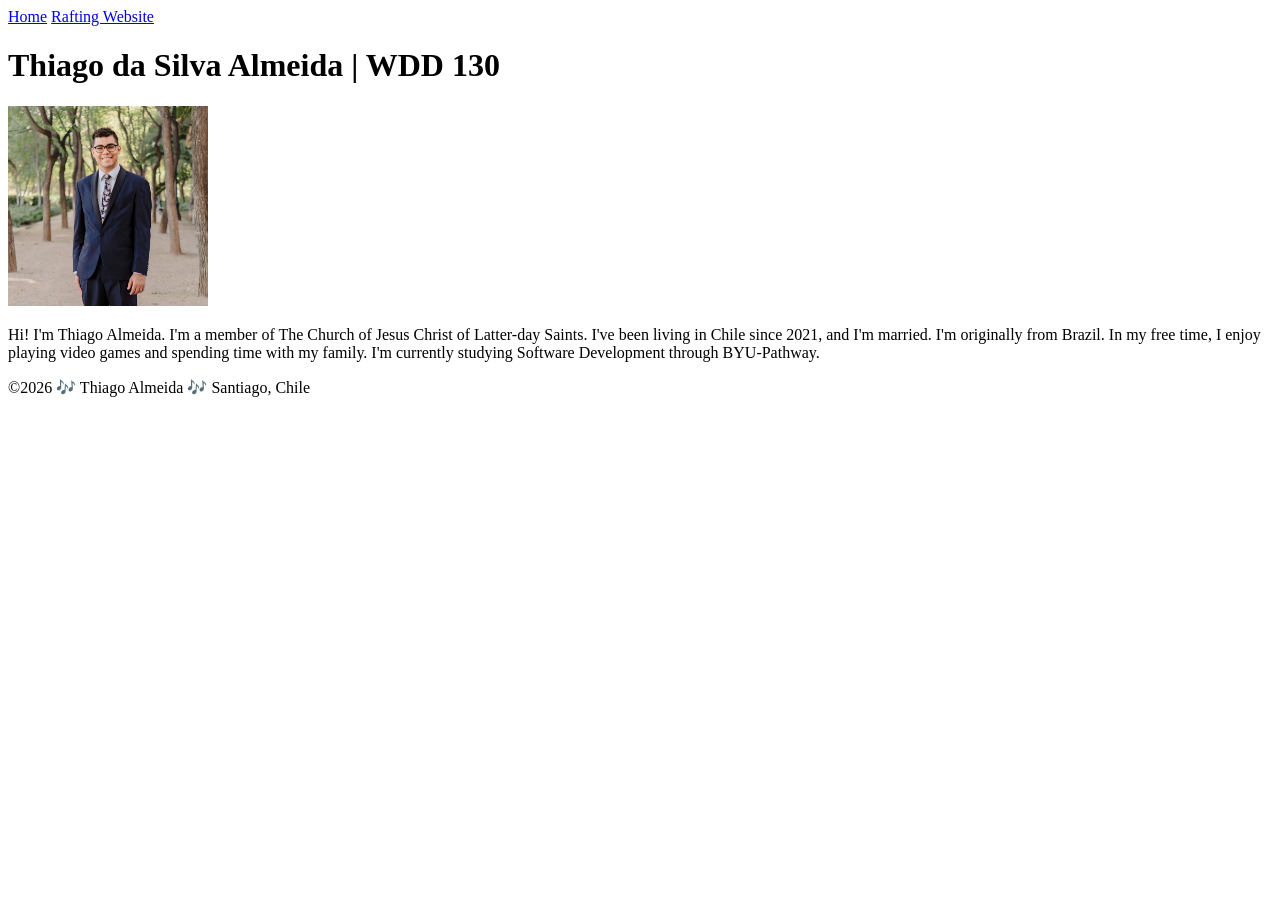
==== index.html @ 3a93d0e9 "title change" ====
<!DOCTYPE html>
<html lang="en">
<head>
    <meta charset="UTF-8">
    <meta name="viewport" content="width=device-width, initial-scale=1.0">
    <title>Thiago da Silva Almeida | WDD 130</title>
</head>
<body>
    <header>
        <nav>
            <a href="#">Home</a>
            <a href="wwr/">Rafting Website</a>
        </nav>
    </header>
    <main>
        <h1>Thiago da Silva Almeida | WDD 130</h1>
        <img src="images/profile.jpg" alt="Thiago profile" width="200">
        <p>Hi! I'm Thiago Almeida. I'm a member of The Church of Jesus Christ of Latter-day Saints. I've been living in Chile since 2021, and I'm married. I'm originally from Brazil. In my free time, I enjoy playing video games and spending time with my family. I'm currently studying Software Development through BYU-Pathway.</p>
    </main>
    <footer>
        <p>&copy;2026 🎶 Thiago Almeida 🎶 Santiago, Chile</p>
    </footer>
</body>
</html>
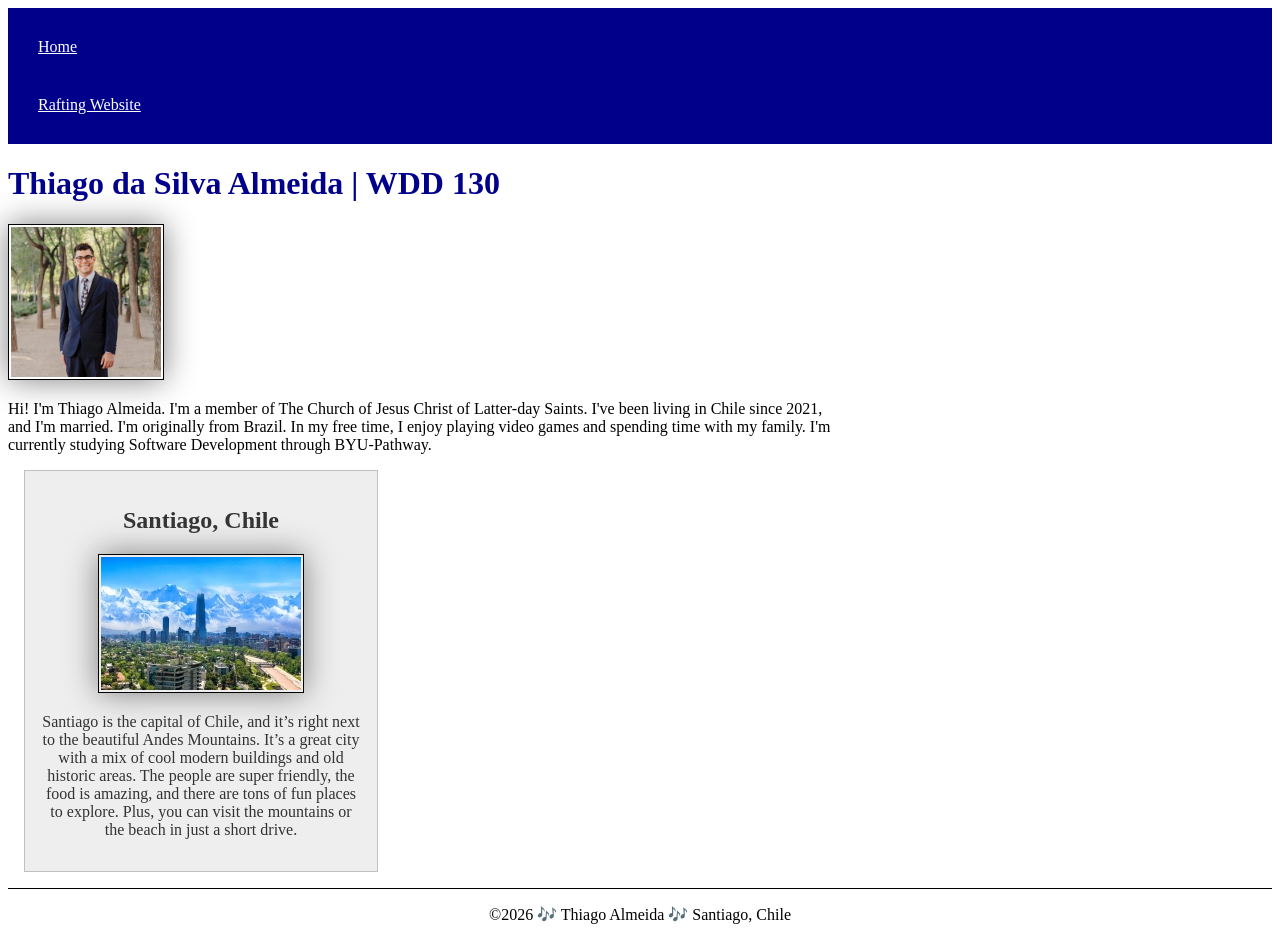
==== commit 04afa383: "Home Page Enhancement" ====
--- a/index.html
+++ b/index.html
@@ -1,10 +1,15 @@
 <!DOCTYPE html>
 <html lang="en">
+
 <head>
     <meta charset="UTF-8">
     <meta name="viewport" content="width=device-width, initial-scale=1.0">
-    <title>Thiago da Silva Almeida | WDD 130</title>
+    <title>Thiago da Silva Almeida | WDD 130 </title>
+    <meta name="description" content="Thiago Almeida, W02 Assignment Home Page.">
+    <meta name="author" content="Thiago da Silva Almeida">
+    <link rel="stylesheet" href="styles/styles.css">
 </head>
+
 <body>
     <header>
         <nav>
@@ -15,10 +20,25 @@
     <main>
         <h1>Thiago da Silva Almeida | WDD 130</h1>
         <img src="images/profile.jpg" alt="Thiago profile" width="200">
-        <p>Hi! I'm Thiago Almeida. I'm a member of The Church of Jesus Christ of Latter-day Saints. I've been living in Chile since 2021, and I'm married. I'm originally from Brazil. In my free time, I enjoy playing video games and spending time with my family. I'm currently studying Software Development through BYU-Pathway.</p>
+        <p>Hi! I'm Thiago Almeida. I'm a member of The Church of Jesus Christ of Latter-day Saints.
+            I've been living in Chile since 2021, and I'm married. I'm originally from Brazil. In my
+            free time, I enjoy playing video games and spending time with my family. I'm currently
+            studying Software Development through BYU-Pathway.</p>
     </main>
+    <aside>
+        <h2>Santiago, Chile</h2>
+        <img src="images/chile.jpg" alt="Aerial view of Santiago, Chile" width="200">
+        <p>Santiago is the capital of Chile, and it’s right next to the beautiful Andes Mountains.
+            It’s a great
+            city with a mix of cool modern buildings and old historic areas. The people are super
+            friendly, the
+            food is amazing, and there are tons of fun places to explore. Plus, you can visit the
+            mountains or
+            the beach in just a short drive.</p>
+    </aside>
     <footer>
         <p>&copy;2026 🎶 Thiago Almeida 🎶 Santiago, Chile</p>
     </footer>
 </body>
+
 </html>
--- a/styles/styles.css
+++ b/styles/styles.css
@@ -0,0 +1,57 @@
+nav {
+    background-color: darkblue;
+    padding: 10px;
+}
+
+main {
+    max-width: 840px;
+}
+
+main img {
+    width: 150px;
+    height: auto;
+
+}
+
+nav a {
+    color: white;
+    display: block;
+    padding: 20px;
+}
+
+h1 {
+    color: darkblue;
+}
+
+img {
+    width: 150px;
+    height: auto;
+    border: 1px solid black;
+    padding: 2px;
+    box-shadow: 0 0 30px gray;
+}
+
+p {
+    padding: 0;
+}
+
+aside {
+    width: 20rem;
+    margin: 1rem;
+    border: 1px solid rgb(0 0 0 / 0.2);
+    padding: 1rem;
+    background-color: #eee;
+    color: #333;
+    text-align: center;
+}
+
+aside img {
+    width: 200px;
+    height: auto;
+}
+
+footer {
+    margin-top: 15px;
+    border-top: 1px solid #000;
+    text-align: center;
+}
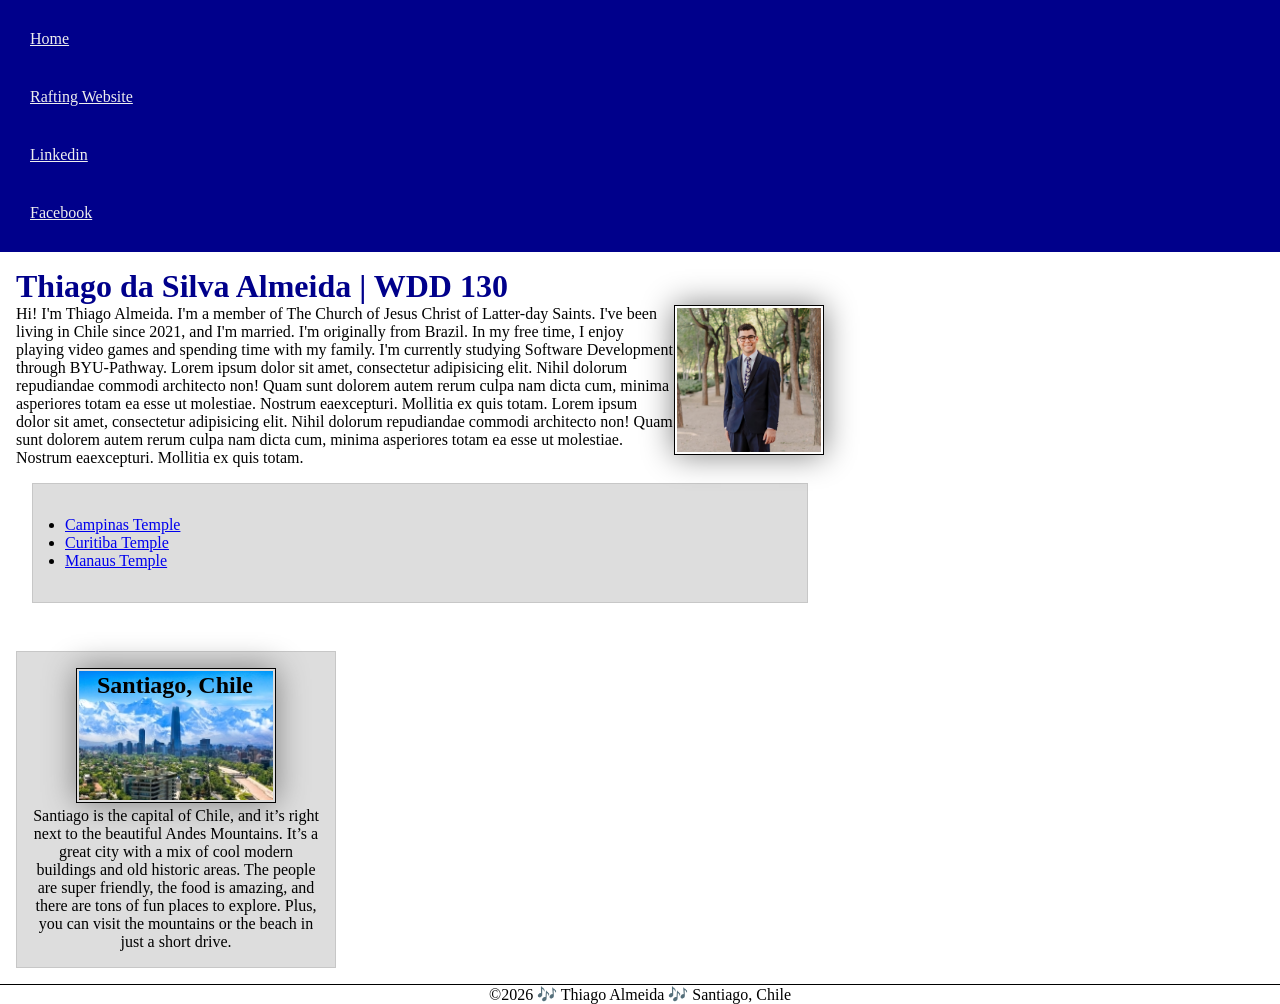
==== commit 23e1c212: "week 3" ====
--- a/index.html
+++ b/index.html
@@ -5,7 +5,8 @@
     <meta charset="UTF-8">
     <meta name="viewport" content="width=device-width, initial-scale=1.0">
     <title>Thiago da Silva Almeida | WDD 130 </title>
-    <meta name="description" content="Thiago Almeida, W02 Assignment Home Page.">
+    <meta name="description"
+      content="Thiago Almeida, This is my assignment homepage. I use it to practice my web development skills.">
     <meta name="author" content="Thiago da Silva Almeida">
     <link rel="stylesheet" href="styles/styles.css">
 </head>
@@ -15,6 +16,8 @@
         <nav>
             <a href="#">Home</a>
             <a href="wwr/">Rafting Website</a>
+            <a href="https://www.linkedin.com/in/thiagodasilvaalmeida">Linkedin</a>
+            <a href="https://www.facebook.com/AlmeidaThiagodaSilva">Facebook</a>
         </nav>
     </header>
     <main>
@@ -23,9 +26,22 @@
         <p>Hi! I'm Thiago Almeida. I'm a member of The Church of Jesus Christ of Latter-day Saints.
             I've been living in Chile since 2021, and I'm married. I'm originally from Brazil. In my
             free time, I enjoy playing video games and spending time with my family. I'm currently
-            studying Software Development through BYU-Pathway.</p>
+            studying Software Development through BYU-Pathway.
+            Lorem ipsum dolor sit amet, consectetur adipisicing elit. Nihil dolorum repudiandae commodi architecto
+            non! Quam sunt dolorem autem rerum culpa nam dicta cum, minima asperiores totam ea esse ut molestiae.
+            Nostrum eaexcepturi. Mollitia ex quis totam.
+            Lorem ipsum dolor sit amet, consectetur adipisicing elit. Nihil dolorum repudiandae commodi architecto
+            non! Quam sunt dolorem autem rerum culpa nam dicta cum, minima asperiores totam ea esse ut molestiae.
+            Nostrum eaexcepturi. Mollitia ex quis totam.
+        </p>
+
+        <ul class="box right-space">
+            <li><a href="https://newsroom.churchofjesuschrist.org/article/campinas-brazil-temple">Campinas Temple</a></li>
+            <li><a href="https://newsroom.churchofjesuschrist.org/article/curitiba-brazil-temple">Curitiba Temple</a></li>
+            <li><a href="https://newsroom.churchofjesuschrist.org/article/manaus-brazil-temple">Manaus Temple</a></li>
+        </ul>
     </main>
-    <aside>
+    <aside class="box">
         <h2>Santiago, Chile</h2>
         <img src="images/chile.jpg" alt="Aerial view of Santiago, Chile" width="200">
         <p>Santiago is the capital of Chile, and it’s right next to the beautiful Andes Mountains.
--- a/styles/styles.css
+++ b/styles/styles.css
@@ -1,3 +1,14 @@
+* {
+    margin: 0;
+    padding: 0;
+    box-sizing: border-box;
+}
+
+:root {
+    --white_color: #eee
+}
+
+
 nav {
     background-color: darkblue;
     padding: 10px;
@@ -5,16 +16,20 @@
 
 main {
     max-width: 840px;
+    padding: 1rem;
 }
 
 main img {
     width: 150px;
     height: auto;
-
+    border: 1px solid black;
+    padding: 2px;
+    box-shadow: 0 0 30px gray;
+    float: right;
 }
 
 nav a {
-    color: white;
+    color: var(--white_color);
     display: block;
     padding: 20px;
 }
@@ -37,12 +52,14 @@
 
 aside {
     width: 20rem;
-    margin: 1rem;
-    border: 1px solid rgb(0 0 0 / 0.2);
-    padding: 1rem;
-    background-color: #eee;
-    color: #333;
     text-align: center;
+    position: relative;
+}
+
+aside h2 {
+    position: absolute;
+    top: 20px;
+    left: 80px;
 }
 
 aside img {
@@ -54,4 +71,18 @@
     margin-top: 15px;
     border-top: 1px solid #000;
     text-align: center;
+}
+
+/* Class selectors */
+
+.box {
+    margin: 1rem;
+    border: 1px solid rgba(0 0 0 / 10%);
+    padding: 1rem;
+    background-color: #ddd;
+    color: #000;
+}
+
+.right-space {
+    padding: 2rem;
 }
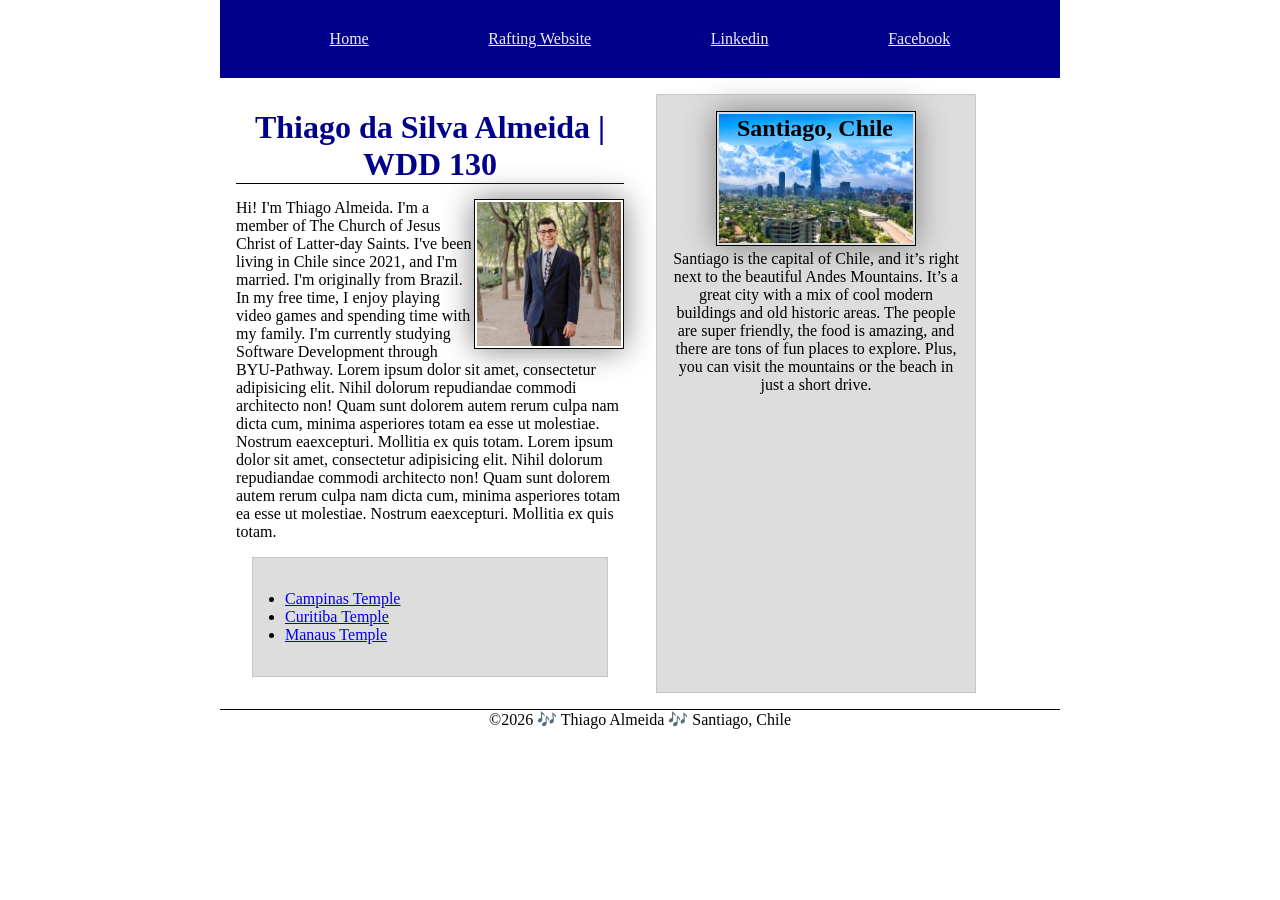
==== commit 304b27d0: "week 4" ====
--- a/index.html
+++ b/index.html
@@ -20,38 +20,58 @@
             <a href="https://www.facebook.com/AlmeidaThiagodaSilva">Facebook</a>
         </nav>
     </header>
-    <main>
-        <h1>Thiago da Silva Almeida | WDD 130</h1>
-        <img src="images/profile.jpg" alt="Thiago profile" width="200">
-        <p>Hi! I'm Thiago Almeida. I'm a member of The Church of Jesus Christ of Latter-day Saints.
-            I've been living in Chile since 2021, and I'm married. I'm originally from Brazil. In my
-            free time, I enjoy playing video games and spending time with my family. I'm currently
-            studying Software Development through BYU-Pathway.
-            Lorem ipsum dolor sit amet, consectetur adipisicing elit. Nihil dolorum repudiandae commodi architecto
-            non! Quam sunt dolorem autem rerum culpa nam dicta cum, minima asperiores totam ea esse ut molestiae.
-            Nostrum eaexcepturi. Mollitia ex quis totam.
-            Lorem ipsum dolor sit amet, consectetur adipisicing elit. Nihil dolorum repudiandae commodi architecto
-            non! Quam sunt dolorem autem rerum culpa nam dicta cum, minima asperiores totam ea esse ut molestiae.
-            Nostrum eaexcepturi. Mollitia ex quis totam.
-        </p>
+    <div class="grid">
+        <main>
+            <h1>Thiago da Silva Almeida | WDD 130</h1>
+            <img src="images/profile.jpg" alt="Thiago profile" width="200">
+            <p>Hi! I'm Thiago Almeida. I'm a member of The Church of Jesus Christ of Latter-day
+                Saints.
+                I've been living in Chile since 2021, and I'm married. I'm originally from Brazil.
+                In my
+                free time, I enjoy playing video games and spending time with my family. I'm
+                currently
+                studying Software Development through BYU-Pathway.
+                Lorem ipsum dolor sit amet, consectetur adipisicing elit. Nihil dolorum repudiandae
+                commodi architecto
+                non! Quam sunt dolorem autem rerum culpa nam dicta cum, minima asperiores totam ea
+                esse
+                ut molestiae.
+                Nostrum eaexcepturi. Mollitia ex quis totam.
+                Lorem ipsum dolor sit amet, consectetur adipisicing elit. Nihil dolorum repudiandae
+                commodi architecto
+                non! Quam sunt dolorem autem rerum culpa nam dicta cum, minima asperiores totam ea
+                esse
+                ut molestiae.
+                Nostrum eaexcepturi. Mollitia ex quis totam.
+            </p>
 
-        <ul class="box right-space">
-            <li><a href="https://newsroom.churchofjesuschrist.org/article/campinas-brazil-temple">Campinas Temple</a></li>
-            <li><a href="https://newsroom.churchofjesuschrist.org/article/curitiba-brazil-temple">Curitiba Temple</a></li>
-            <li><a href="https://newsroom.churchofjesuschrist.org/article/manaus-brazil-temple">Manaus Temple</a></li>
-        </ul>
-    </main>
-    <aside class="box">
-        <h2>Santiago, Chile</h2>
-        <img src="images/chile.jpg" alt="Aerial view of Santiago, Chile" width="200">
-        <p>Santiago is the capital of Chile, and it’s right next to the beautiful Andes Mountains.
-            It’s a great
-            city with a mix of cool modern buildings and old historic areas. The people are super
-            friendly, the
-            food is amazing, and there are tons of fun places to explore. Plus, you can visit the
-            mountains or
-            the beach in just a short drive.</p>
-    </aside>
+            <ul class="box right-space">
+                <li><a
+                      href="https://newsroom.churchofjesuschrist.org/article/campinas-brazil-temple">Campinas
+                        Temple</a></li>
+                <li><a
+                      href="https://newsroom.churchofjesuschrist.org/article/curitiba-brazil-temple">Curitiba
+                        Temple</a></li>
+                <li><a href="https://newsroom.churchofjesuschrist.org/article/manaus-brazil-temple">Manaus
+                        Temple</a></li>
+            </ul>
+        </main>
+        <aside class="box">
+            <h2>Santiago, Chile</h2>
+            <img src="images/chile.jpg" alt="Aerial view of Santiago, Chile" width="200">
+            <p>Santiago is the capital of Chile, and it’s right next to the beautiful Andes
+                Mountains.
+                It’s a great
+                city with a mix of cool modern buildings and old historic areas. The people are
+                super
+                friendly, the
+                food is amazing, and there are tons of fun places to explore. Plus, you can visit
+                the
+                mountains or
+                the beach in just a short drive.</p>
+        </aside>
+
+    </div>
     <footer>
         <p>&copy;2026 🎶 Thiago Almeida 🎶 Santiago, Chile</p>
     </footer>
--- a/styles/styles.css
+++ b/styles/styles.css
@@ -8,8 +8,10 @@
     --white_color: #eee
 }
 
-
 nav {
+    display: flex;
+    justify-content: space-evenly;
+    align-items: center;
     background-color: darkblue;
     padding: 10px;
 }
@@ -36,6 +38,9 @@
 
 h1 {
     color: darkblue;
+    border-bottom: 1px solid black;
+    margin: 15px 0;
+    text-align: center;
 }
 
 img {
@@ -85,4 +90,16 @@
 
 .right-space {
     padding: 2rem;
+}
+
+header,
+footer,
+.grid {
+    max-width: 840px;
+    margin: 0 auto;
+}
+
+.grid {
+    display: grid;
+    grid-template-columns: 1fr 1fr;
 }
